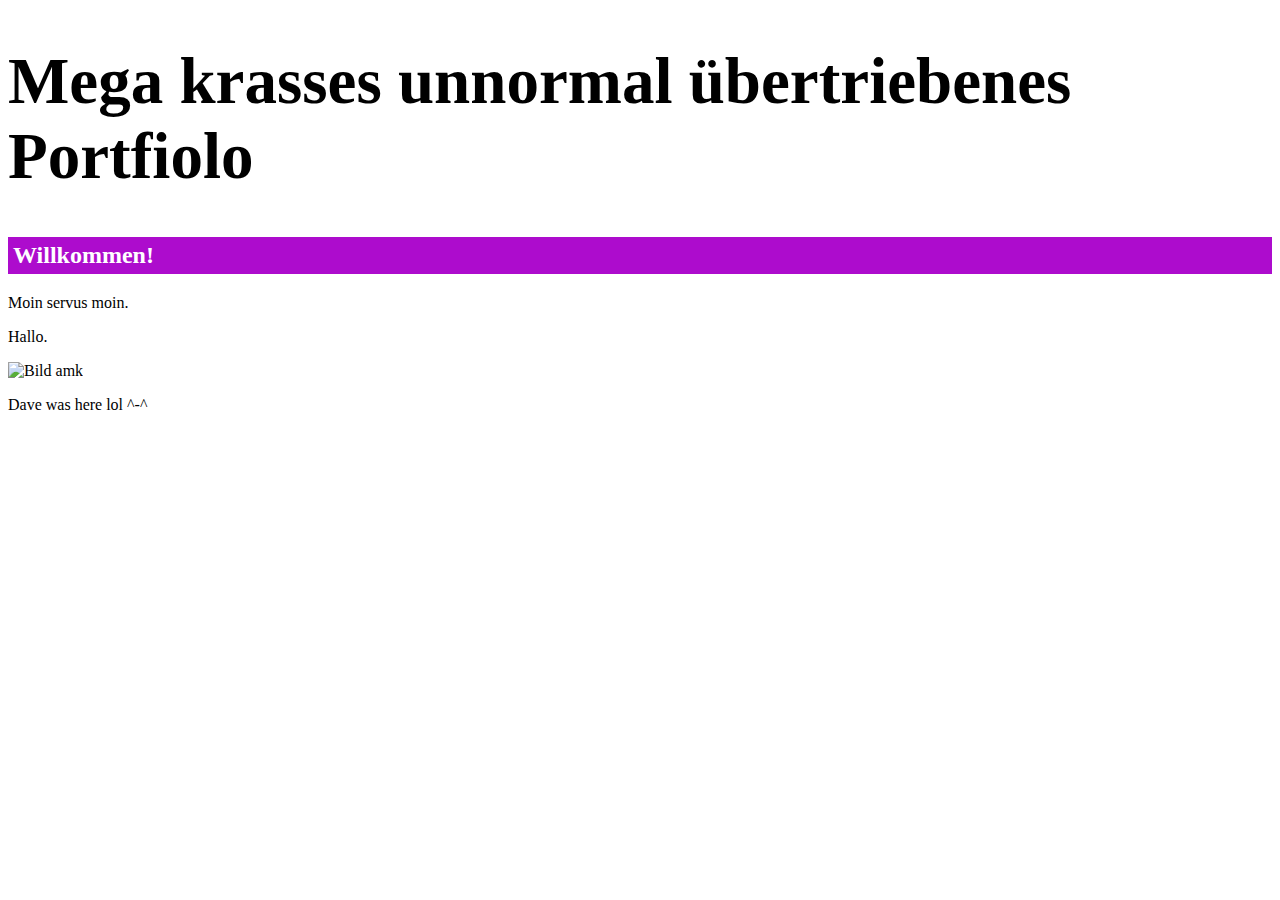
==== blog/index.html @ 905de08e "added 3 newpages" ====
<!DOCTYPE html>
<html>
  <head>
    <link rel="stylesheet" href="/main.css">
    <meta charset="utf-8">
    <title>Megakrassi op website</title>
  </head>
  <body>
    <h1 class="title">Mega krasses unnormal übertriebenes Portfiolo</h1>

    <h2>Willkommen!</h2>

    <p>Moin servus moin.</p>

    <p>Hallo.</p>

    <img src="Bild.jpg" alt="Bild amk">

    <p>Dave was here lol ^-^</p>
  </body>
</html>
---- main.css ----
h2 {
    background-color: #ad0ccd;
    color: #ffffff;
    padding: 5px;
  }
  .title {
    font-size: 65px;
  }
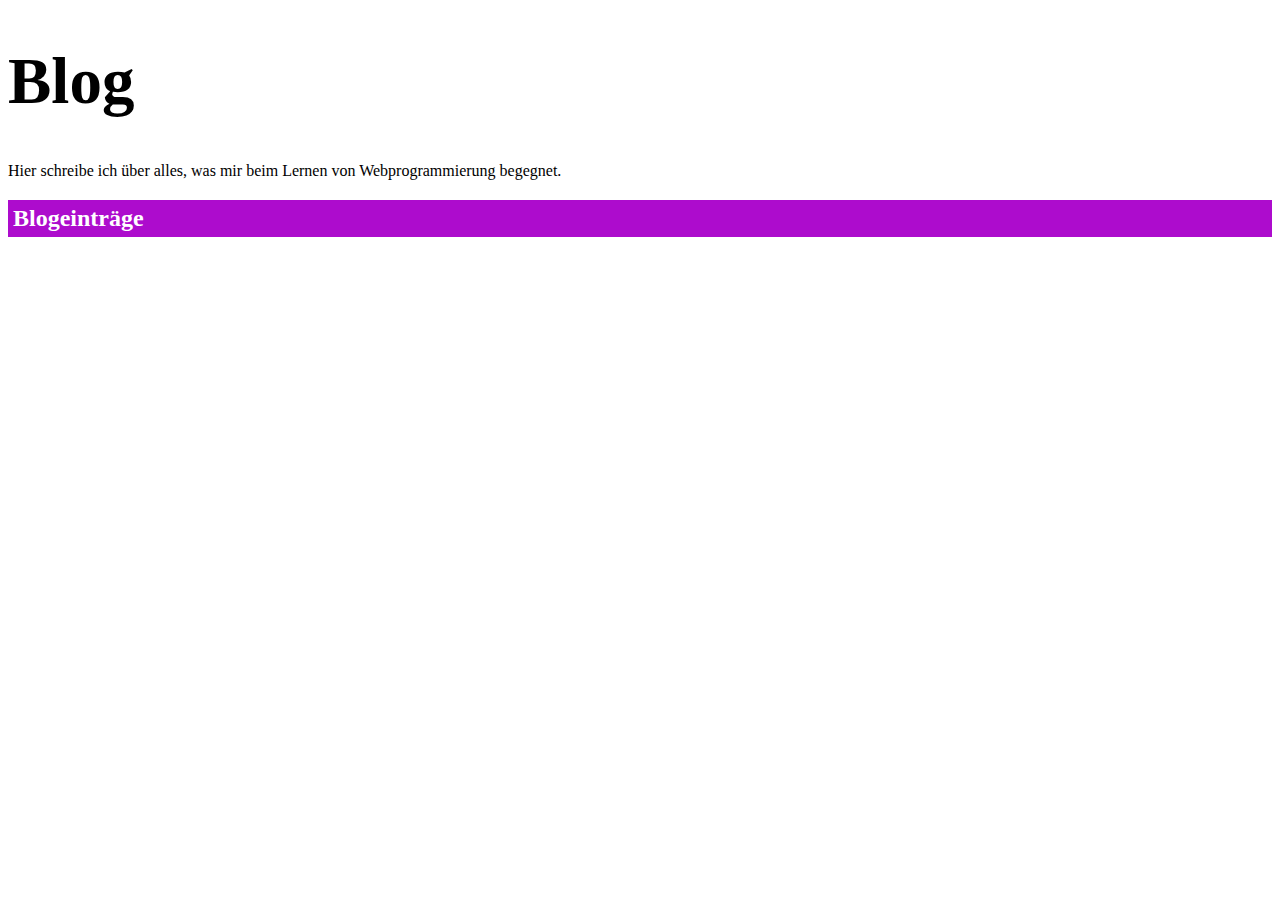
==== commit 107c0087: "5 new html pages" ====
--- a/blog/index.html
+++ b/blog/index.html
@@ -1,21 +1,19 @@
 <!DOCTYPE html>
+
 <html>
   <head>
+    <meta charset="utf-8">
     <link rel="stylesheet" href="/main.css">
-    <meta charset="utf-8">
-    <title>Megakrassi op website</title>
+    <title>Blog - Web Portfolio von David</title>
   </head>
   <body>
-    <h1 class="title">Mega krasses unnormal übertriebenes Portfiolo</h1>
+    <h1 class="title">Blog</h1>
 
-    <h2>Willkommen!</h2>
+    <p>Hier schreibe ich über alles, was mir beim Lernen von Webprogrammierung begegnet.</p>
 
-    <p>Moin servus moin.</p>
+    <h2>Blogeinträge</h2>
 
-    <p>Hallo.</p>
+    <!-- Hier kommt eine Liste mit allen Blogeinträgen. -->
 
-    <img src="Bild.jpg" alt="Bild amk">
-
-    <p>Dave was here lol ^-^</p>
   </body>
 </html>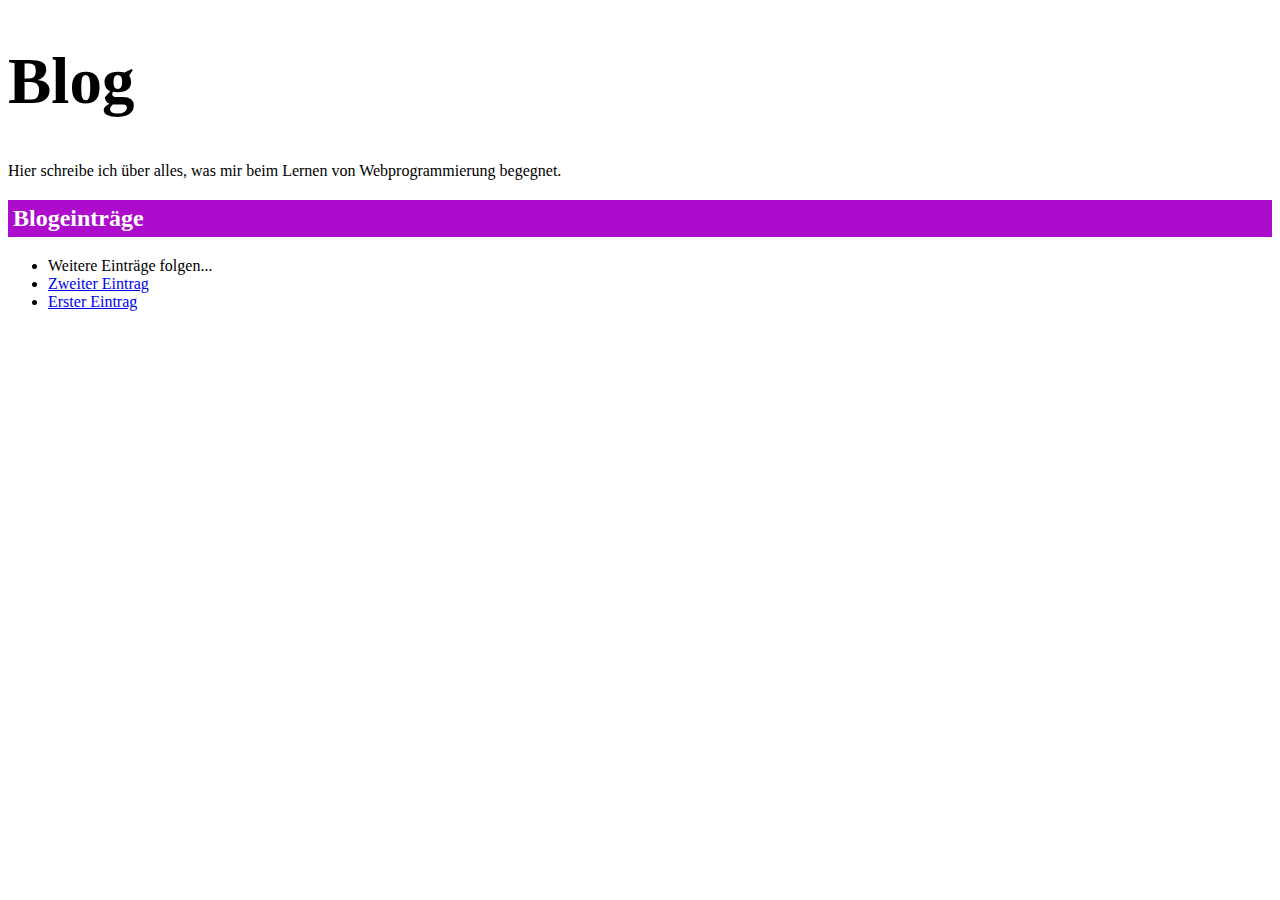
==== commit 93d0d440: "added bootstrap" ====
--- a/blog/index.html
+++ b/blog/index.html
@@ -14,6 +14,10 @@
     <h2>Blogeinträge</h2>
 
     <!-- Hier kommt eine Liste mit allen Blogeinträgen. -->
-
+    <ul>
+      <li>Weitere Einträge folgen...</li>
+      <li><a href="zweiter-eintrag/">Zweiter Eintrag</a></li>
+      <li><a href="erster-eintrag/">Erster Eintrag</a></li>
+    </ul>
   </body>
 </html>